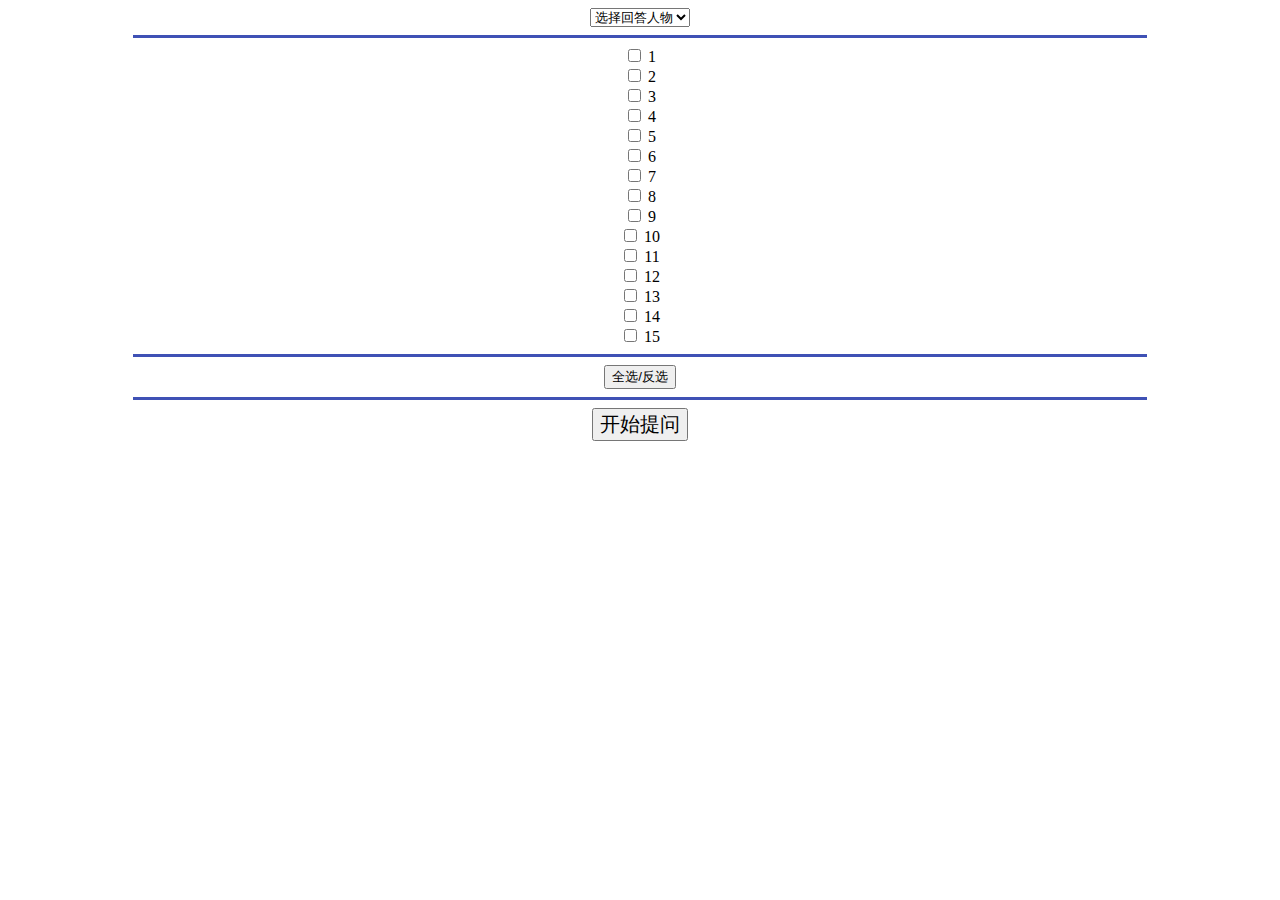
==== app/src/main/assets/EMATCall.html @ fbacd9d5 "EMAT提问界面" ====
<!DOCTYPE html>
<html language="en">
<head>
    <meta charset="UTF-8" />
    <script language="javascript">
function javaCallJs(s) {
    var obj = JSON.parse(s);
    document.getElementById("span1").innerText = (obj.a1);
    document.getElementById("span2").innerText = (obj.a2);
    document.getElementById("span3").innerText = (obj.a3);
    document.getElementById("span4").innerText = (obj.a4);
    document.getElementById("span5").innerText = (obj.a5);
    document.getElementById("span6").innerText = (obj.a6);
    document.getElementById("span7").innerText = (obj.a7);
    document.getElementById("span8").innerText = (obj.a8);
    document.getElementById("span9").innerText = (obj.a9);
    document.getElementById("span10").innerText = (obj.a10);
    document.getElementById("span11").innerText = (obj.a11);
    document.getElementById("span12").innerText = (obj.a12);
    document.getElementById("span13").innerText = (obj.a13);
    document.getElementById("span14").innerText = (obj.a14);
    document.getElementById("span15").innerText = (obj.a15);
    for (var i = obj.a0 + 1; i < 20; i++) {
        document.getElementById("input" + i).style.display = "none";
        document.getElementById("span" + i).style.display = "none";
    }
}
</script>
</head>
<body>
<form style="text-align:center" action="https://www.baidu.com/" method="get" onsubmit="return check()">
    <select width="100%" name="name"> <option value="" id="name">选择回答人物</option> <option value="甲">甲</option> <option value="乙">乙</option> </select>
    <hr style="FILTER: alpha(opacity=100,finishopacity=0,style=3)" width="80%" color="#3F51B5" size="3" />
    <div id="div">
        <input id="input1" name="Fruit" type="checkbox" value="1" />
        <span id="span1">1</span>
        <br />
        <input id="input2" name="Fruit" type="checkbox" value="2" />
        <span id="span2">2</span>
        <br />
        <input id="input3" name="Fruit" type="checkbox" value="3" />
        <span id="span3">3</span>
        <br />
        <input id="input4" name="Fruit" type="checkbox" value="4" />
        <span id="span4">4</span>
        <br />
        <input id="input5" name="Fruit" type="checkbox" value="5" />
        <span id="span5">5</span>
        <br />
        <input id="input6" name="Fruit" type="checkbox" value="6" />
        <span id="span6">6</span>
        <br />
        <input id="input7" name="Fruit" type="checkbox" value="7" />
        <span id="span7">7</span>
        <br />
        <input id="input8" name="Fruit" type="checkbox" value="9" />
        <span id="span8">8</span>
        <br />
        <input id="input9" name="Fruit" type="checkbox" value="10" />
        <span id="span9">9</span>
        <br />
        <input id="input10" name="Fruit" type="checkbox" value="11" />
        <span id="span10">10</span>
        <br />
        <input id="input11" name="Fruit" type="checkbox" value="12" />
        <span id="span11">11</span>
        <br />
        <input id="input12" name="Fruit" type="checkbox" value="13" />
        <span id="span12">12</span>
        <br />
        <input id="input13" name="Fruit" type="checkbox" value="14" />
        <span id="span13">13</span>
        <br />
        <input id="input14" name="Fruit" type="checkbox" value="15" />
        <span id="span14">14</span>
        <br />
        <input id="input15" name="Fruit" type="checkbox" value="16" />
        <span id="span15">15</span>
        <br />
    </div>
    <hr style="FILTER: alpha(opacity=100,finishopacity=0,style=3)" width="80%" color="#3F51B5" size="3" />
    <input type="button" onclick="othercheck()" value="全选/反选" />
    <br />
    <script>
            var CheckBox=div.getElementsByTagName('input');

            //全选
            function CheckAll(){
                for(i=0;i<CheckBox.length;i++){CheckBox[i].checked=true;};
            };

            //不选
            function UnCheck(){
                for(i=0;i<CheckBox.length;i++){CheckBox[i].checked=false;};
                };

            //反选
            function othercheck(){
                for(i=0;i<CheckBox.length;i++){
                    if(CheckBox[i].checked==true){ CheckBox[i].checked=false;}
                    else{ CheckBox[i].checked=true}
                }
            };

    </script>
    <hr style="FILTER: alpha(opacity=100,finishopacity=0,style=3)" width="80%" color="#3F51B5" size="3" />
    <input type="submit" value="开始提问" style="font-size:20px" />
</form>
</body>
</html>
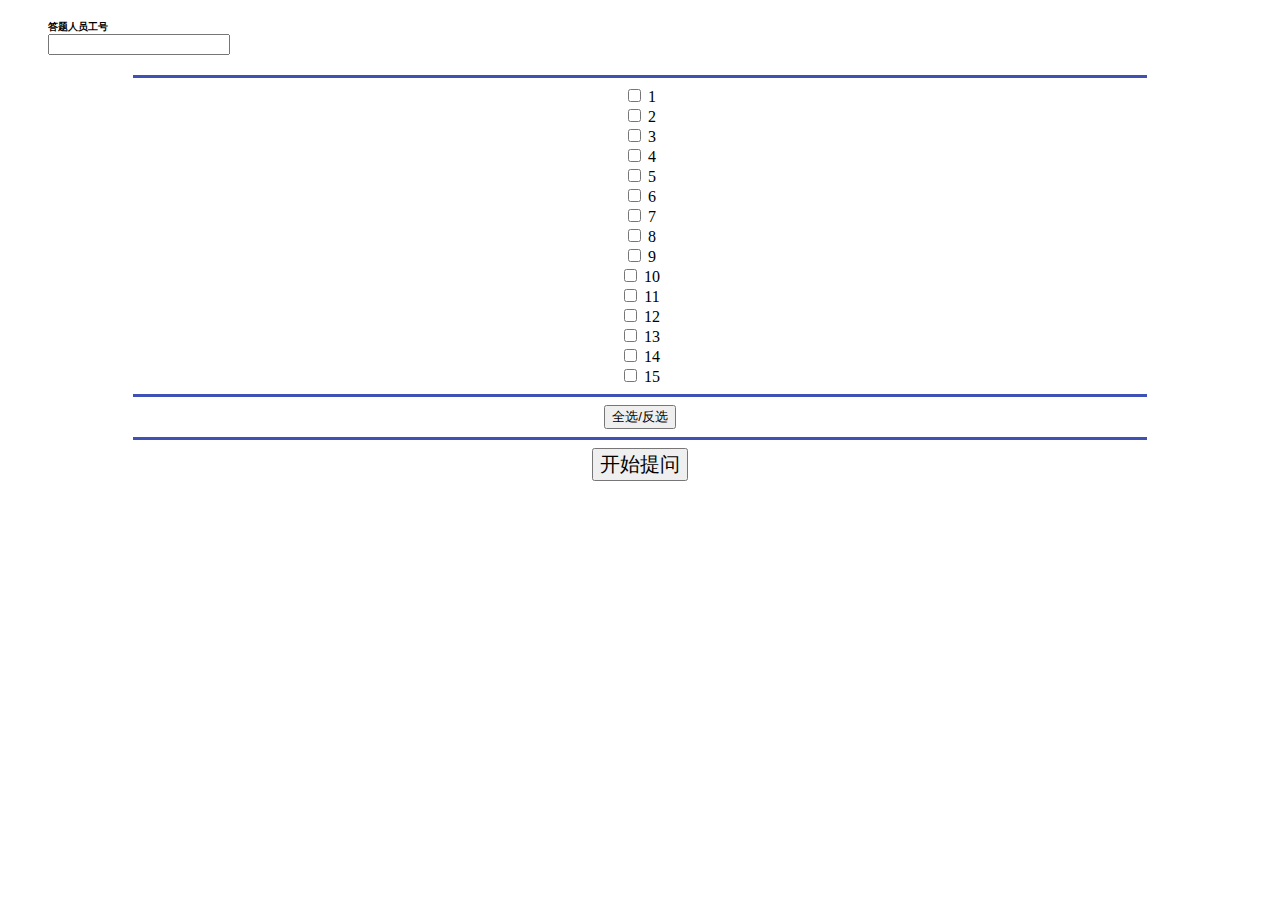
==== commit cc073f49: "EMAT提问界面" ====
--- a/app/src/main/assets/EMATCall.html
+++ b/app/src/main/assets/EMATCall.html
@@ -1,7 +1,7 @@
 <!DOCTYPE html>
 <html language="en">
 <head>
-    <meta charset="UTF-8" />
+    <meta charset="UTF-8"/>
     <script language="javascript">
 function javaCallJs(s) {
     var obj = JSON.parse(s);
@@ -25,62 +25,70 @@
         document.getElementById("span" + i).style.display = "none";
     }
 }
-</script>
+    </script>
 </head>
 <body>
 <form style="text-align:center" action="https://www.baidu.com/" method="get" onsubmit="return check()">
-    <select width="100%" name="name"> <option value="" id="name">选择回答人物</option> <option value="甲">甲</option> <option value="乙">乙</option> </select>
-    <hr style="FILTER: alpha(opacity=100,finishopacity=0,style=3)" width="80%" color="#3F51B5" size="3" />
+    <ol style="list-style:none;text-align:left" >
+        <li>
+            <strong style="font-size:10px">答题人员工号</strong>
+        </li>
+        <li>
+            <textarea style="resize:none" rows="1" name="sketch"></textarea>
+        </li>
+    </ol>
+    <hr style="FILTER: alpha(opacity=100,finishopacity=0,style=3)" width="80%" color="#3F51B5" size="3"/>
     <div id="div">
-        <input id="input1" name="Fruit" type="checkbox" value="1" />
+        <input id="input1" name="Fruit" type="checkbox" value="1"/>
         <span id="span1">1</span>
-        <br />
-        <input id="input2" name="Fruit" type="checkbox" value="2" />
+        <br/>
+        <input id="input2" name="Fruit" type="checkbox" value="2"/>
         <span id="span2">2</span>
-        <br />
-        <input id="input3" name="Fruit" type="checkbox" value="3" />
+        <br/>
+        <input id="input3" name="Fruit" type="checkbox" value="3"/>
         <span id="span3">3</span>
-        <br />
-        <input id="input4" name="Fruit" type="checkbox" value="4" />
+        <br/>
+        <input id="input4" name="Fruit" type="checkbox" value="4"/>
         <span id="span4">4</span>
-        <br />
-        <input id="input5" name="Fruit" type="checkbox" value="5" />
+        <br/>
+        <input id="input5" name="Fruit" type="checkbox" value="5"/>
         <span id="span5">5</span>
-        <br />
-        <input id="input6" name="Fruit" type="checkbox" value="6" />
+        <br/>
+        <input id="input6" name="Fruit" type="checkbox" value="6"/>
         <span id="span6">6</span>
-        <br />
-        <input id="input7" name="Fruit" type="checkbox" value="7" />
+        <br/>
+        <input id="input7" name="Fruit" type="checkbox" value="7"/>
         <span id="span7">7</span>
-        <br />
-        <input id="input8" name="Fruit" type="checkbox" value="9" />
+        <br/>
+        <input id="input8" name="Fruit" type="checkbox" value="9"/>
         <span id="span8">8</span>
-        <br />
-        <input id="input9" name="Fruit" type="checkbox" value="10" />
+        <br/>
+        <input id="input9" name="Fruit" type="checkbox" value="10"/>
         <span id="span9">9</span>
-        <br />
-        <input id="input10" name="Fruit" type="checkbox" value="11" />
+        <br/>
+        <input id="input10" name="Fruit" type="checkbox" value="11"/>
         <span id="span10">10</span>
-        <br />
-        <input id="input11" name="Fruit" type="checkbox" value="12" />
+        <br/>
+        <input id="input11" name="Fruit" type="checkbox" value="12"/>
         <span id="span11">11</span>
-        <br />
-        <input id="input12" name="Fruit" type="checkbox" value="13" />
+        <br/>
+        <input id="input12" name="Fruit" type="checkbox" value="13"/>
         <span id="span12">12</span>
-        <br />
-        <input id="input13" name="Fruit" type="checkbox" value="14" />
+        <br/>
+        <input id="input13" name="Fruit" type="checkbox" value="14"/>
         <span id="span13">13</span>
-        <br />
-        <input id="input14" name="Fruit" type="checkbox" value="15" />
+        <br/>
+        <input id="input14" name="Fruit" type="checkbox" value="15"/>
         <span id="span14">14</span>
-        <br />
-        <input id="input15" name="Fruit" type="checkbox" value="16" />
+        <br/>
+        <input id="input15" name="Fruit" type="checkbox" value="16"/>
         <span id="span15">15</span>
-        <br />
+        <br/>
     </div>
-    <hr style="FILTER: alpha(opacity=100,finishopacity=0,style=3)" width="80%" color="#3F51B5" size="3" />
-    <input type="button" onclick="othercheck()" value="全选/反选" />
-    <br />
+    <hr style="FILTER: alpha(opacity=100,finishopacity=0,style=3)" width="80%" color="#3F51B5"
+        size="3"/>
+    <input type="button" onclick="othercheck()" value="全选/反选"/>
+    <br/>
     <script>
             var CheckBox=div.getElementsByTagName('input');
 
@@ -101,10 +109,10 @@
                     else{ CheckBox[i].checked=true}
                 }
             };
-
     </script>
-    <hr style="FILTER: alpha(opacity=100,finishopacity=0,style=3)" width="80%" color="#3F51B5" size="3" />
-    <input type="submit" value="开始提问" style="font-size:20px" />
+    <hr style="FILTER: alpha(opacity=100,finishopacity=0,style=3)" width="80%" color="#3F51B5"
+        size="3"/>
+    <input type="submit" value="开始提问" style="font-size:20px" onclick="window.Android.upload()"/>
 </form>
 </body>
 </html>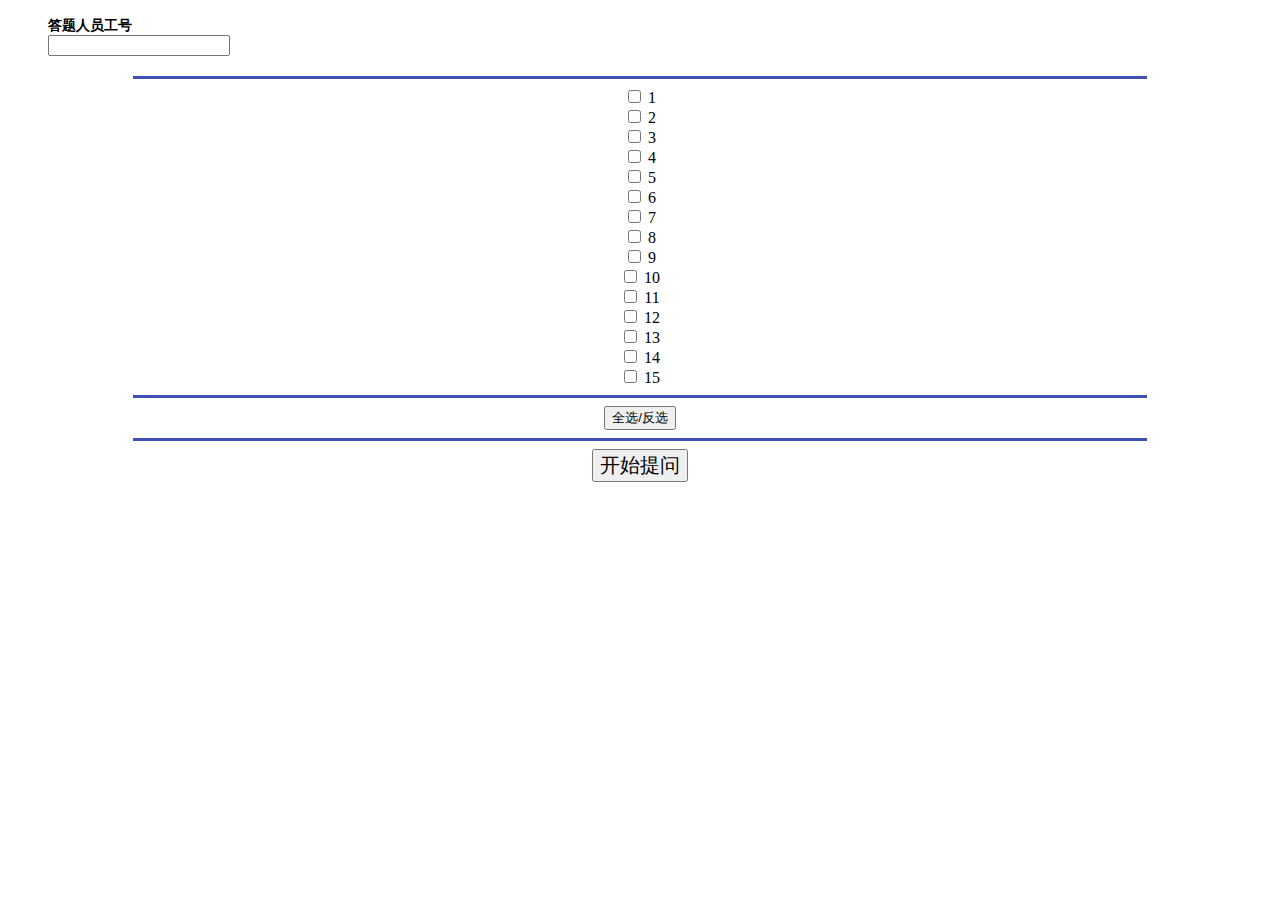
==== commit a2a985b3: "跳转BUG修复" ====
--- a/app/src/main/assets/EMATCall.html
+++ b/app/src/main/assets/EMATCall.html
@@ -28,16 +28,17 @@
     </script>
 </head>
 <body>
-<form style="text-align:center" action="https://www.baidu.com/" method="get" onsubmit="return check()">
-    <ol style="list-style:none;text-align:left" >
+<form style="text-align:center" method="get" onsubmit="return check()">
+    <ol style="list-style:none;text-align:left">
         <li>
-            <strong style="font-size:10px">答题人员工号</strong>
+            <strong style="font-size:14px">答题人员工号</strong>
         </li>
         <li>
             <textarea style="resize:none" rows="1" name="sketch"></textarea>
         </li>
     </ol>
-    <hr style="FILTER: alpha(opacity=100,finishopacity=0,style=3)" width="80%" color="#3F51B5" size="3"/>
+    <hr style="FILTER: alpha(opacity=100,finishopacity=0,style=3)" width="80%" color="#3F51B5"
+        size="3"/>
     <div id="div">
         <input id="input1" name="Fruit" type="checkbox" value="1"/>
         <span id="span1">1</span>
@@ -109,6 +110,7 @@
                     else{ CheckBox[i].checked=true}
                 }
             };
+
     </script>
     <hr style="FILTER: alpha(opacity=100,finishopacity=0,style=3)" width="80%" color="#3F51B5"
         size="3"/>
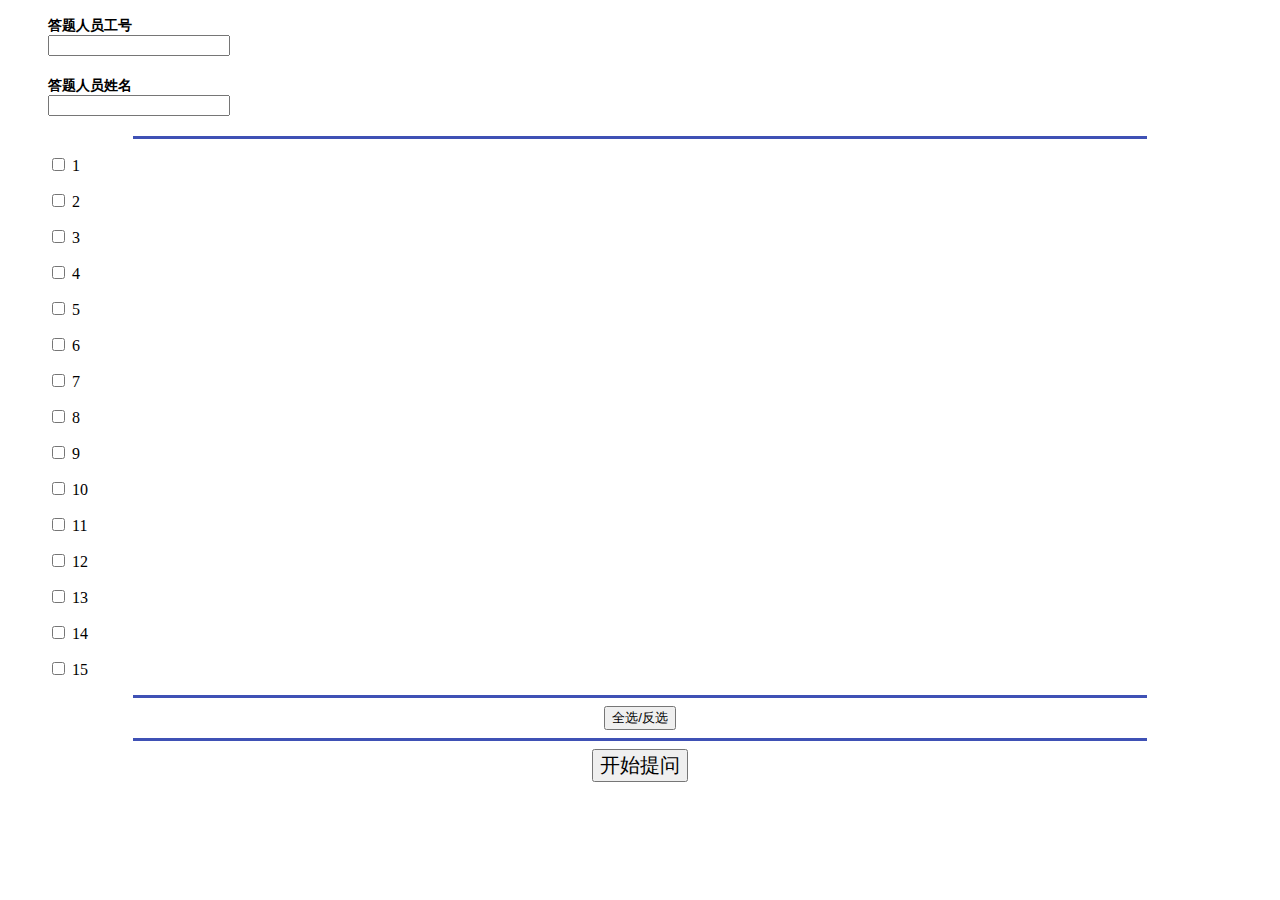
==== commit 4a60eead: "等待EMAT上报接口" ====
--- a/app/src/main/assets/EMATCall.html
+++ b/app/src/main/assets/EMATCall.html
@@ -34,57 +34,79 @@
             <strong style="font-size:14px">答题人员工号</strong>
         </li>
         <li>
-            <textarea style="resize:none" rows="1" name="sketch"></textarea>
+            <textarea style="resize:none" rows="1" name="id"></textarea>
+        </li>
+    </ol>
+    <ol style="list-style:none;text-align:left">
+        <li>
+            <strong style="font-size:14px">答题人员姓名</strong>
+        </li>
+        <li>
+            <textarea style="resize:none" rows="1" name="name"></textarea>
         </li>
     </ol>
     <hr style="FILTER: alpha(opacity=100,finishopacity=0,style=3)" width="80%" color="#3F51B5"
         size="3"/>
-    <div id="div">
-        <input id="input1" name="Fruit" type="checkbox" value="1"/>
-        <span id="span1">1</span>
-        <br/>
-        <input id="input2" name="Fruit" type="checkbox" value="2"/>
-        <span id="span2">2</span>
-        <br/>
-        <input id="input3" name="Fruit" type="checkbox" value="3"/>
-        <span id="span3">3</span>
-        <br/>
-        <input id="input4" name="Fruit" type="checkbox" value="4"/>
-        <span id="span4">4</span>
-        <br/>
-        <input id="input5" name="Fruit" type="checkbox" value="5"/>
-        <span id="span5">5</span>
-        <br/>
-        <input id="input6" name="Fruit" type="checkbox" value="6"/>
-        <span id="span6">6</span>
-        <br/>
-        <input id="input7" name="Fruit" type="checkbox" value="7"/>
-        <span id="span7">7</span>
-        <br/>
-        <input id="input8" name="Fruit" type="checkbox" value="9"/>
-        <span id="span8">8</span>
-        <br/>
-        <input id="input9" name="Fruit" type="checkbox" value="10"/>
-        <span id="span9">9</span>
-        <br/>
-        <input id="input10" name="Fruit" type="checkbox" value="11"/>
-        <span id="span10">10</span>
-        <br/>
-        <input id="input11" name="Fruit" type="checkbox" value="12"/>
-        <span id="span11">11</span>
-        <br/>
-        <input id="input12" name="Fruit" type="checkbox" value="13"/>
-        <span id="span12">12</span>
-        <br/>
-        <input id="input13" name="Fruit" type="checkbox" value="14"/>
-        <span id="span13">13</span>
-        <br/>
-        <input id="input14" name="Fruit" type="checkbox" value="15"/>
-        <span id="span14">14</span>
-        <br/>
-        <input id="input15" name="Fruit" type="checkbox" value="16"/>
-        <span id="span15">15</span>
-        <br/>
+    <div id="div" style="list-style:none;text-align:left">
+        <ol><input id="input1" name="Fruit" type="checkbox" value="1"/>
+            <span id="span1">1</span>
+        </ol>
+        <ol>
+            <input id="input2" name="Fruit" type="checkbox" value="2"/>
+            <span id="span2">2</span>
+        </ol>
+        <ol>
+            <input id="input3" name="Fruit" type="checkbox" value="3"/>
+            <span id="span3">3</span>
+        </ol>
+        <ol>
+            <input id="input4" name="Fruit" type="checkbox" value="4"/>
+            <span id="span4">4</span>
+        </ol>
+        <ol>
+            <input id="input5" name="Fruit" type="checkbox" value="5"/>
+            <span id="span5">5</span>
+        </ol>
+        <ol>
+            <input id="input6" name="Fruit" type="checkbox" value="6"/>
+            <span id="span6">6</span>
+        </ol>
+        <ol>
+            <input id="input7" name="Fruit" type="checkbox" value="7"/>
+            <span id="span7">7</span>
+        </ol>
+        <ol>
+            <input id="input8" name="Fruit" type="checkbox" value="9"/>
+            <span id="span8">8</span>
+        </ol>
+        <ol>
+            <input id="input9" name="Fruit" type="checkbox" value="10"/>
+            <span id="span9">9</span>
+        </ol>
+        <ol>
+            <input id="input10" name="Fruit" type="checkbox" value="11"/>
+            <span id="span10">10</span>
+        </ol>
+        <ol>
+            <input id="input11" name="Fruit" type="checkbox" value="12"/>
+            <span id="span11">11</span>
+        </ol>
+        <ol>
+            <input id="input12" name="Fruit" type="checkbox" value="13"/>
+            <span id="span12">12</span>
+        </ol>
+        <ol>
+            <input id="input13" name="Fruit" type="checkbox" value="14"/>
+            <span id="span13">13</span>
+        </ol>
+        <ol>
+            <input id="input14" name="Fruit" type="checkbox" value="15"/>
+            <span id="span14">14</span>
+        </ol>
+        <ol>
+            <input id="input15" name="Fruit" type="checkbox" value="16"/>
+            <span id="span15">15</span>
+        </ol>
     </div>
     <hr style="FILTER: alpha(opacity=100,finishopacity=0,style=3)" width="80%" color="#3F51B5"
         size="3"/>
@@ -110,7 +132,6 @@
                     else{ CheckBox[i].checked=true}
                 }
             };
-
     </script>
     <hr style="FILTER: alpha(opacity=100,finishopacity=0,style=3)" width="80%" color="#3F51B5"
         size="3"/>
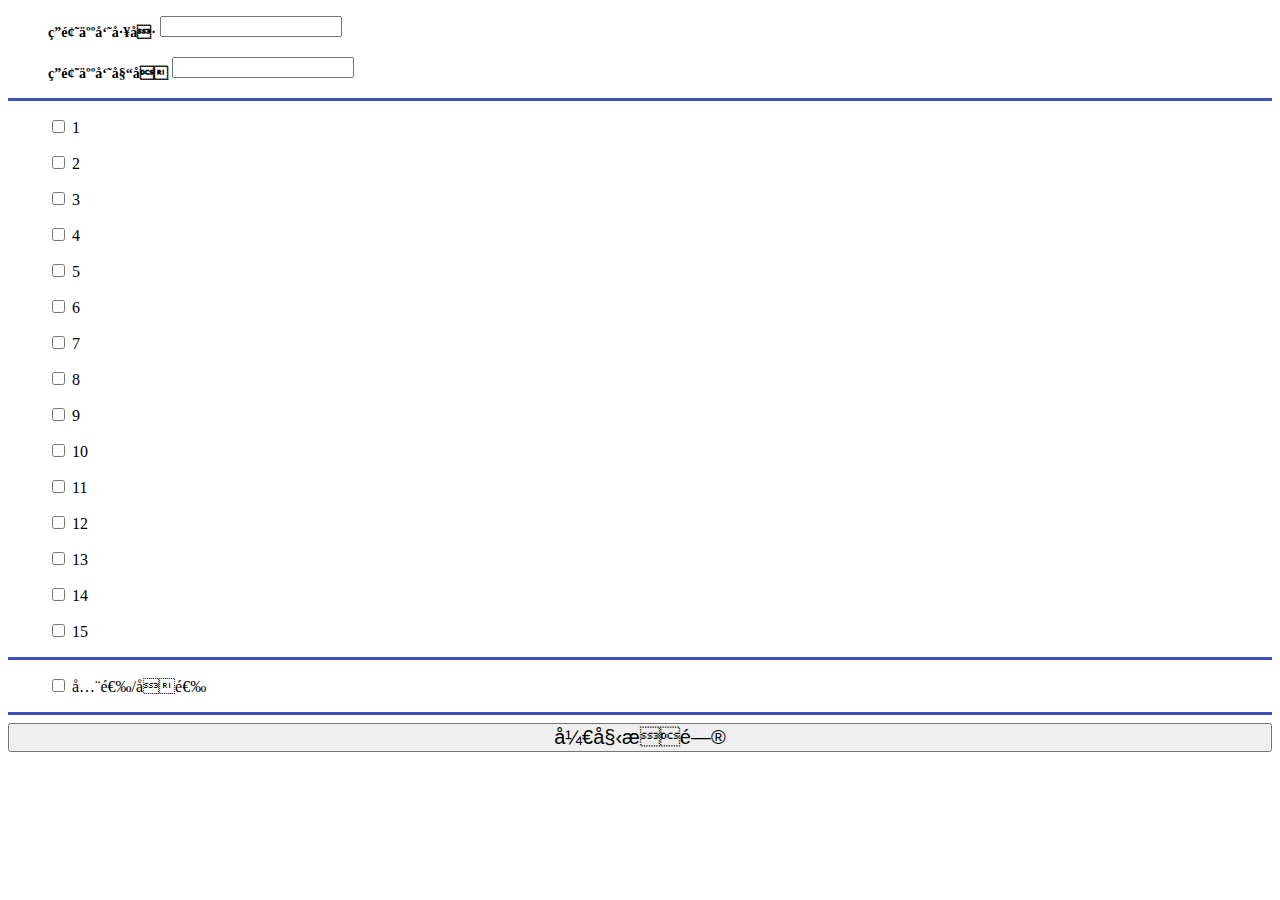
==== commit da132c2c: "上报准备" ====
--- a/app/src/main/assets/EMATCall.html
+++ b/app/src/main/assets/EMATCall.html
@@ -1,7 +1,7 @@
 <!DOCTYPE html>
-<html language="en">
+<html language="cn">
 <head>
-    <meta charset="UTF-8"/>
+    <meta name="content-type" content="text/html; charset=UTF-8">
     <script language="javascript">
 function javaCallJs(s) {
     var obj = JSON.parse(s);
@@ -25,30 +25,37 @@
         document.getElementById("span" + i).style.display = "none";
     }
 }
+function beforeSubmit(form){
+if(form.id.value==''){
+alert('答题人员工号');
+form.id.focus();
+return false;
+}
+if(form.name.value==''){
+alert('答题人员姓名');
+form.name.focus();
+return false;
+}
+return true;
+}
+
     </script>
 </head>
 <body>
-<form style="text-align:center" method="get" onsubmit="return check()">
+<form style="list-style:none;text-align:left" method="get" name="form"
+      onSubmit="return beforeSubmit(this);">
     <ol style="list-style:none;text-align:left">
-        <li>
-            <strong style="font-size:14px">答题人员工号</strong>
-        </li>
-        <li>
-            <textarea style="resize:none" rows="1" name="id"></textarea>
-        </li>
+        <li><strong style="font-size:14px">答题人员工号</strong> <textarea style="resize:none" rows="1"
+                                                                     name="id"></textarea></li>
     </ol>
     <ol style="list-style:none;text-align:left">
-        <li>
-            <strong style="font-size:14px">答题人员姓名</strong>
-        </li>
-        <li>
-            <textarea style="resize:none" rows="1" name="name"></textarea>
-        </li>
+        <li><strong style="font-size:14px">答题人员姓名</strong> <textarea style="resize:none" rows="1"
+                                                                     name="name"></textarea></li>
     </ol>
-    <hr style="FILTER: alpha(opacity=100,finishopacity=0,style=3)" width="80%" color="#3F51B5"
-        size="3"/>
-    <div id="div" style="list-style:none;text-align:left">
-        <ol><input id="input1" name="Fruit" type="checkbox" value="1"/>
+    <hr style="FILTER: alpha(opacity=100,finishopacity=0,style=3)" color="#3F51B5" size="3"/>
+    <div id="div" style="text-align:left">
+        <ol>
+            <input id="input1" name="Fruit" type="checkbox" value="1"/>
             <span id="span1">1</span>
         </ol>
         <ol>
@@ -108,10 +115,11 @@
             <span id="span15">15</span>
         </ol>
     </div>
-    <hr style="FILTER: alpha(opacity=100,finishopacity=0,style=3)" width="80%" color="#3F51B5"
-        size="3"/>
-    <input type="button" onclick="othercheck()" value="全选/反选"/>
-    <br/>
+    <hr style="FILTER: alpha(opacity=100,finishopacity=0,style=3)" color="#3F51B5" size="3"/>
+    <ol>
+        <input type="checkbox" onclick="othercheck()" value="全选/反选"/>
+        <span>全选/反选</span>
+    </ol>
     <script>
             var CheckBox=div.getElementsByTagName('input');
 
@@ -132,10 +140,11 @@
                     else{ CheckBox[i].checked=true}
                 }
             };
+
     </script>
-    <hr style="FILTER: alpha(opacity=100,finishopacity=0,style=3)" width="80%" color="#3F51B5"
-        size="3"/>
-    <input type="submit" value="开始提问" style="font-size:20px" onclick="window.Android.upload()"/>
+    <hr style="FILTER: alpha(opacity=100,finishopacity=0,style=3)" color="#3F51B5" size="3"/>
+    <input type="submit" value="开始提问" style="font-size:20px;width:100%;height:100%;"
+           onclick="window.Android.upload()"/>
 </form>
 </body>
 </html>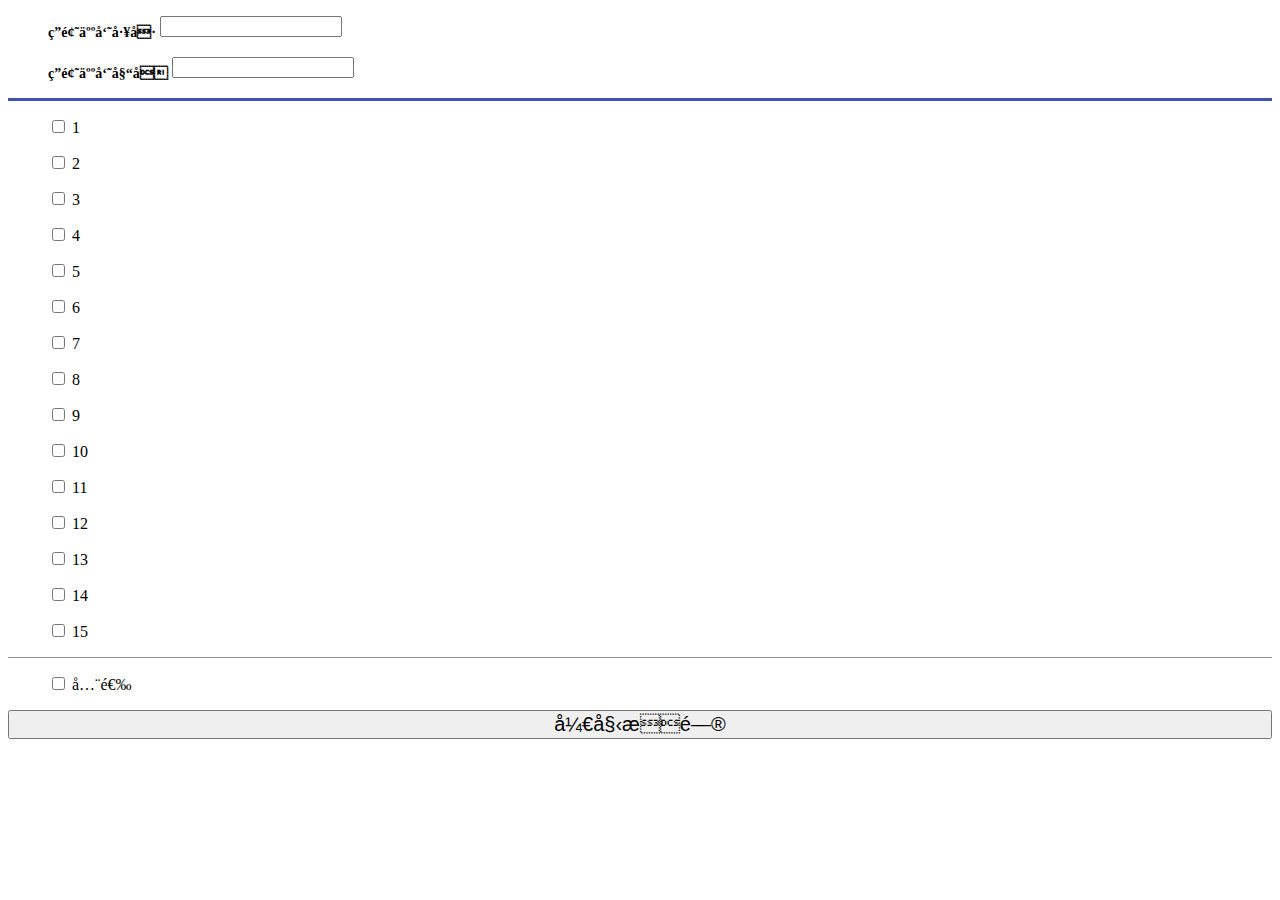
==== commit 951be5d0: "无法登陆" ====
--- a/app/src/main/assets/EMATCall.html
+++ b/app/src/main/assets/EMATCall.html
@@ -115,10 +115,10 @@
             <span id="span15">15</span>
         </ol>
     </div>
-    <hr style="FILTER: alpha(opacity=100,finishopacity=0,style=3)" color="#3F51B5" size="3"/>
+    <hr style="FILTER: alpha(opacity=100,finishopacity=0,style=3)" color="#939393" size="1"/>
     <ol>
-        <input type="checkbox" onclick="othercheck()" value="全选/反选"/>
-        <span>全选/反选</span>
+        <input type="checkbox" onclick="othercheck()" value="全选"/>
+        <span>全选</span>
     </ol>
     <script>
             var CheckBox=div.getElementsByTagName('input');
@@ -142,7 +142,6 @@
             };
 
     </script>
-    <hr style="FILTER: alpha(opacity=100,finishopacity=0,style=3)" color="#3F51B5" size="3"/>
     <input type="submit" value="开始提问" style="font-size:20px;width:100%;height:100%;"
            onclick="window.Android.upload()"/>
 </form>
